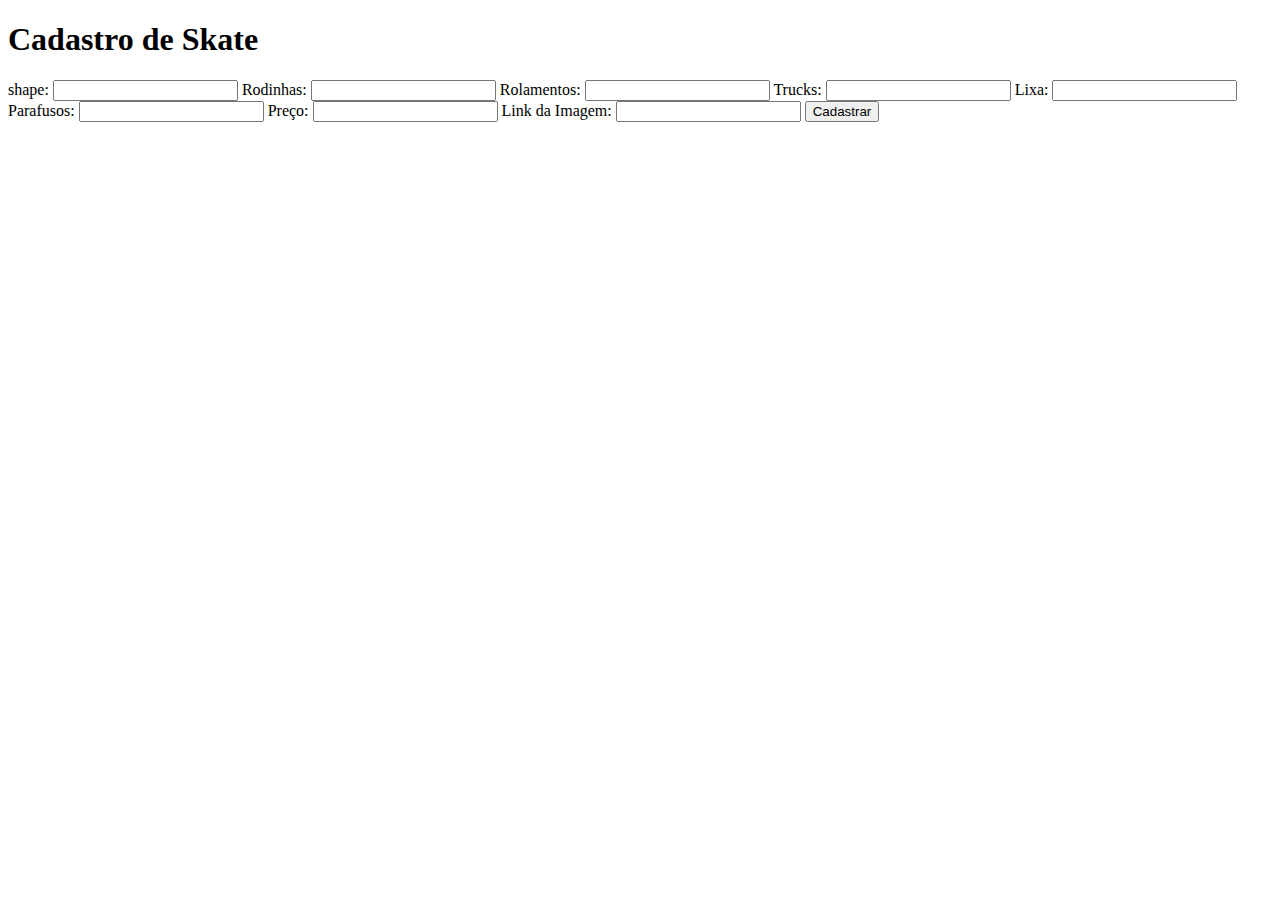
==== Assets/pages/cadastro.html @ e01d8afd "Atulizando projeto" ====
<!DOCTYPE html>
<html>
<head>
  <meta charset="UTF-8">
  <link rel="stylesheet" href="../css/cadastro.css">
  <title>Cadastro de Skate</title>
  <style>
    /* Adicione estilos CSS aqui */
  </style>
</head>
<body>
  <h1>Cadastro de Skate</h1>

  <form id="skate-form" enctype="multipart/form-data">
    <label for="shape">shape:</label>
    <input type="text" id="shape" name="shape" required>
  
    <label for="rodinha">Rodinhas:</label>
    <input type="text" id="rodinha" name="rodinha" required>
  
    <label for="rolamentos">Rolamentos:</label>
    <input type="text" id="rolamentos" name="rolamentos" required>
  
    <label for="trucks">Trucks:</label>
    <input type="text" id="trucks" name="trucks" required>
  
    <label for="lixa">Lixa:</label>
    <input type="text" id="lixa" name="lixa" required>
  
    <label for="parafusos">Parafusos:</label>
    <input type="text" id="parafusos" name="parafusos" required>
  
    <label for="preco">Preço:</label>
    <input type="number" id="preco" name="preco" required>
  
    <label for="imagem">Link da Imagem:</label>
    <input type="text" id="imagem" name="imagem" required>
    
  
    <button type="submit">Cadastrar</button>
  </form>
  

  <script src="../JS/cadastro.js"></script>
</body>
</html>
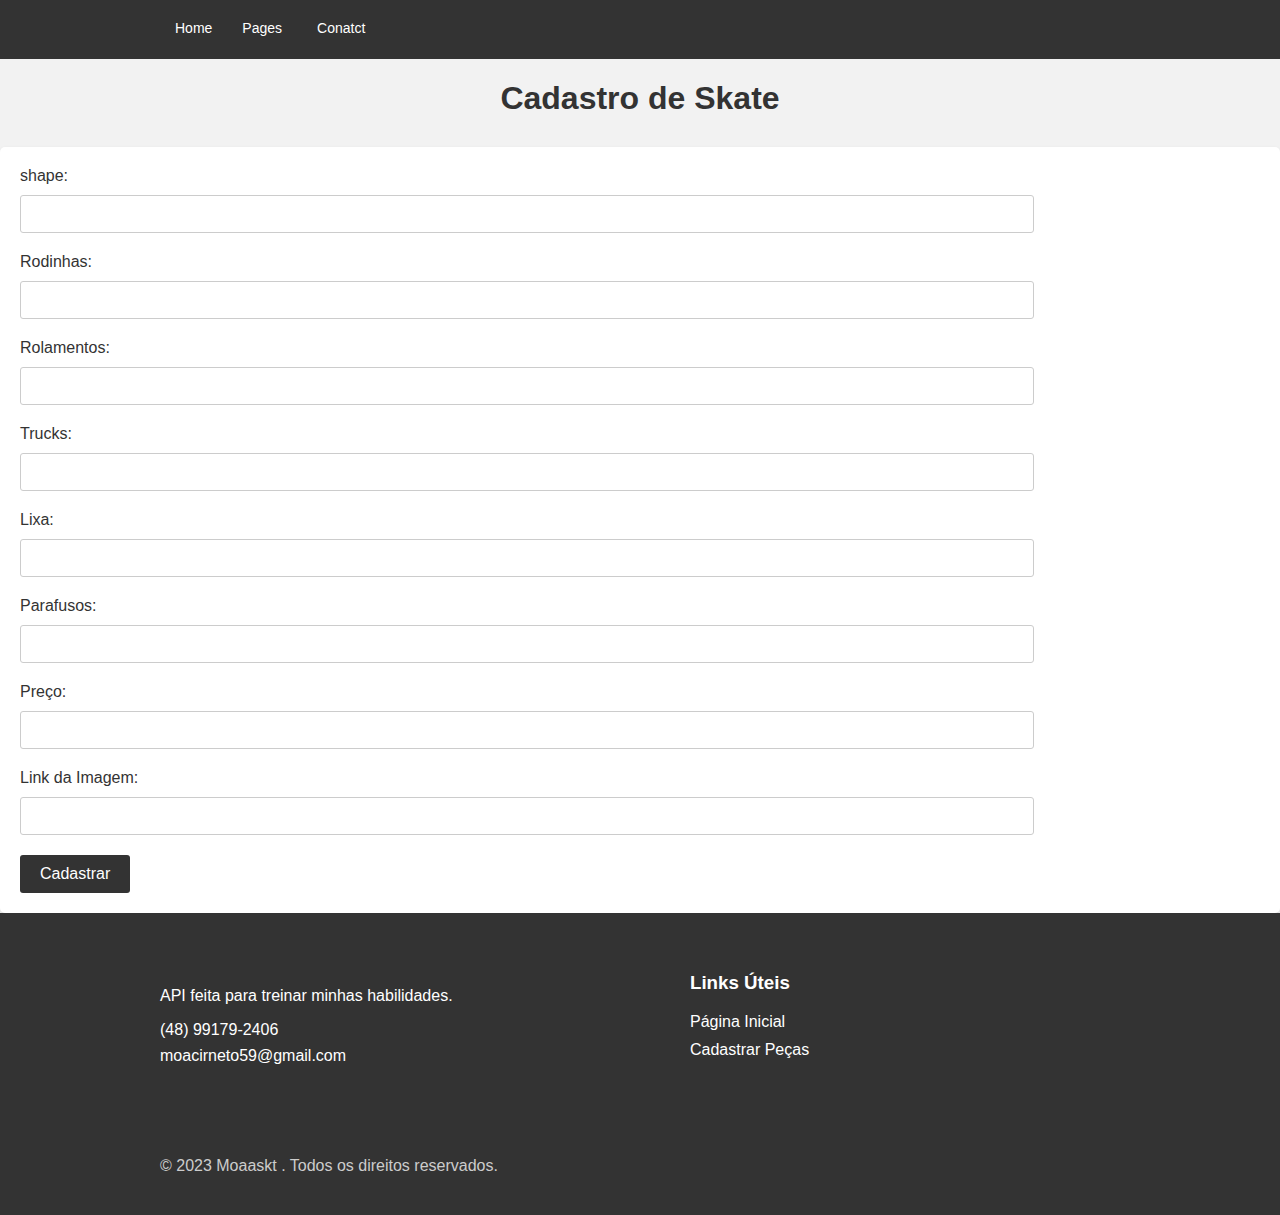
==== commit 8c2923a6: "subindo projeto" ====
--- a/Assets/pages/cadastro.html
+++ b/Assets/pages/cadastro.html
@@ -4,11 +4,68 @@
   <meta charset="UTF-8">
   <link rel="stylesheet" href="../css/cadastro.css">
   <title>Cadastro de Skate</title>
-  <style>
-    /* Adicione estilos CSS aqui */
-  </style>
 </head>
 <body>
+  <nav>
+    
+    <ul class="container">
+      <li><a href="/index.html">Home</a></li>
+      <li class="dropdown">
+        <a href="#">Pages <i class="fa fa-angle-down"></i></a>
+        <div class="mega-menu">
+          <div class="container">
+            <div class="item">
+              <h3>Páginas</h3>
+              <ul>
+                <li><a href="/Assets/pages/cadastro.html">Cadastrar Peças</a></li>
+              </ul>
+            </div>
+            <!-- /.item -->
+            <div class="item">
+              <h3>Contact</h3>
+              <ul>
+                <li><a href="#">Contato</a></li>
+              </ul>
+            </div>
+          </div>
+          <!-- /.container -->
+        </div>
+        <!-- /.mega-menu -->
+      </li>
+      <!-- /.dropdown -->
+
+      <!-- <li class="dropdown">
+        <a href="#">Images <i class="fa fa-angle-down"></i> </a>
+        <div class="mega-menu">
+          <div class="container">
+            <div class="item">
+              <h3>Image One</h3>
+              <img src="http://placehold.it/250x200" />
+
+            </div> -->
+            <!-- /.item -->
+
+            <!-- <div class="item">
+              <h3>Image One</h3>
+              <img src="http://placehold.it/250x200" />
+            </div> -->
+            <!-- /.item -->
+
+          
+            </div>
+            <!-- /.item -->
+          </div>
+          <!-- .container -->
+        </div>
+        <!-- .mega-menu-->
+      </li>
+      <!-- .dropdown -->
+      <!-- <li><a href="#">About</a></li> -->
+      <li><a href="#">Conatct</a></li>
+    </ul>
+    <!-- .container -->
+  </nav>
+
   <h1>Cadastro de Skate</h1>
 
   <form id="skate-form" enctype="multipart/form-data">
@@ -36,9 +93,41 @@
     <label for="imagem">Link da Imagem:</label>
     <input type="text" id="imagem" name="imagem" required>
     
-  
+  <br>
     <button type="submit">Cadastrar</button>
   </form>
+  
+
+  <footer class="footer">
+    <div class="container">
+      <div class="footer-content">
+        <div class="footer-section about">
+          <h2 class="logo"></h2>
+          <p>
+            API feita para treinar minhas habilidades.
+          </p>
+          <div class="contact">
+            <span><i class="fas fa-phone"></i> (48) 99179-2406</span>
+            <span><i class="fas fa-envelope"></i> moacirneto59@gmail.com</span>
+          </div>
+          <div class="social">
+            <a href="#"><i class="fab fa-facebook-f"></i></a>
+            <a href="#"><i class="fab fa-twitter"></i></a>
+            <a href="#"><i class="fab fa-instagram"></i></a>
+          </div>
+        </div>
+        <div class="footer-section links">
+          <h3>Links Úteis</h3>
+          <ul>
+            <li><a href="/index.html">Página Inicial</a></li>
+            <li><a href="Assets/pages/cadastro.html">Cadastrar Peças</a></li>
+          </ul>
+        </div>
+      <div class="footer-bottom">
+        &copy; 2023 Moaaskt . Todos os direitos reservados.
+      </div>
+    </div>
+  </footer>
   
 
   <script src="../JS/cadastro.js"></script>
--- a/Assets/css/cadastro.css
+++ b/Assets/css/cadastro.css
@@ -0,0 +1,247 @@
+body {
+    font-family: Arial, sans-serif;
+    background-color: #f2f2f2;
+    margin: 0;
+    padding: 20px;
+    padding: 0;
+    font-family: sans-serif;
+}
+
+h1 {
+    text-align: center;
+    color: #333;
+    margin-bottom: 30px;
+}
+
+form {
+    background-color: #fff;
+    border-radius: 5px;
+    padding: 20px;
+    box-shadow: 0 2px 4px rgba(0, 0, 0, 0.1);
+}
+
+label {
+    display: block;
+    font-size: 16px;
+    margin-bottom: 10px;
+    color: #333;
+}
+
+input[type="text"],
+input[type="number"] {
+    width: 80%;
+    padding: 10px;
+    font-size: 14px;
+    border-radius: 3px;
+    border: 1px solid #ccc;
+    margin-bottom: 20px;
+}
+
+button[type="submit"] {
+    background-color: #333;
+    color: #fff;
+    padding: 10px 20px;
+    font-size: 16px;
+    border-radius: 3px;
+    border: none;
+    cursor: pointer;
+}
+
+button[type="submit"]:hover {
+    background-color: #555;
+}
+
+button[type="submit"]:focus {
+    outline: none;
+}
+
+button[type="submit"]:active {
+    transform: translateY(1px);
+}
+
+a {
+    text-decoration: none;
+}
+
+.container {
+    margin: auto;
+    width: 1000px;
+}
+
+ul {
+    padding-left: 0;
+    margin-top: 0;
+    margin-bottom: 0;
+    list-style: none;
+}
+
+nav {
+    background: #333;
+    font-size: 0;
+    position: relative;
+
+}
+
+nav>ul>li {
+    display: inline-block;
+    font-size: 14px;
+    padding: 0 15px;
+    position: relative;
+}
+
+nav>ul>li>a {
+    color: #fff;
+    display: block;
+    padding: 20px 0;
+    border-bottom: 3px solid transparent;
+    transition: all .3s ease;
+}
+
+nav>ul>li:hover>a {
+    color: #444;
+    border-bottom: 3px solid #444;
+}
+
+.mega-menu {
+    background: #eee;
+    visibility: hidden;
+    opacity: 0;
+    transition: visibility 0s, opacity 0.5s linear;
+    position: absolute;
+    left: 0;
+    width: 100%;
+    padding-bottom: 20px;
+}
+
+.mega-menu h3 {
+    color: #444;
+}
+
+.mega-menu .container {
+    display: flex;
+}
+
+.mega-menu .item {
+    flex-grow: 1;
+    margin: 0 10px;
+}
+
+.mega-menu .item img {
+    width: 100%;
+}
+
+.mega-menu a {
+    border-bottom: 1px solid #ddd;
+    color: #4ea3d8;
+    display: block;
+    padding: 10px 0;
+}
+
+.mega-menu a:hover {
+    color: #2d6a91;
+}
+
+
+.dropdown {
+    position: static;
+}
+
+.dropdown:hover .mega-menu {
+    visibility: visible;
+    opacity: 1;
+}
+
+
+.footer {
+    background-color: #333;
+    color: #fff;
+    padding: 40px 0;
+  }
+  
+  .container {
+    max-width: 960px;
+    margin: 0 auto;
+    padding: 0 20px;
+  }
+  
+  .footer-content {
+    display: flex;
+    flex-wrap: wrap;
+    justify-content: space-between;
+  }
+  
+  .footer-section {
+    flex: 1 0 300px;
+    margin-bottom: 30px;
+  }
+  
+  .footer-section.about {
+    flex: 1 0 400px;
+  }
+  
+  .logo {
+    font-size: 2.5rem;
+    font-weight: bold;
+    margin-bottom: 20px;
+  }
+  
+  .contact {
+    margin-top: 10px;
+  }
+  
+  .contact span {
+    display: block;
+    margin-bottom: 8px;
+  }
+  
+  .social a {
+    color: #fff;
+    margin-right: 10px;
+    font-size: 1.3rem;
+  }
+  
+  .footer-section.links ul {
+    list-style: none;
+    padding: 0;
+  }
+  
+  .footer-section.links li {
+    margin-bottom: 10px;
+  }
+  
+  .footer-section.links a {
+    color: #fff;
+  }
+  
+  .footer-section.contact-form input,
+  .footer-section.contact-form textarea {
+    width: 100%;
+    padding: 10px;
+    margin-bottom: 10px;
+    border-radius: 3px;
+    border: none;
+  }
+  
+  .footer-bottom {
+    text-align: center;
+    margin-top: 30px;
+    color: #ccc;
+  }
+  
+  /* Estilos específicos para ícones */
+  .fa {
+    margin-right: 5px;
+  }
+  
+  .fa-facebook-f {
+    color: #3b5998;
+  }
+  
+  .fa-twitter {
+    color: #1da1f2;
+  }
+  
+  .fa-instagram {
+    color: #e4405f;
+  }
+  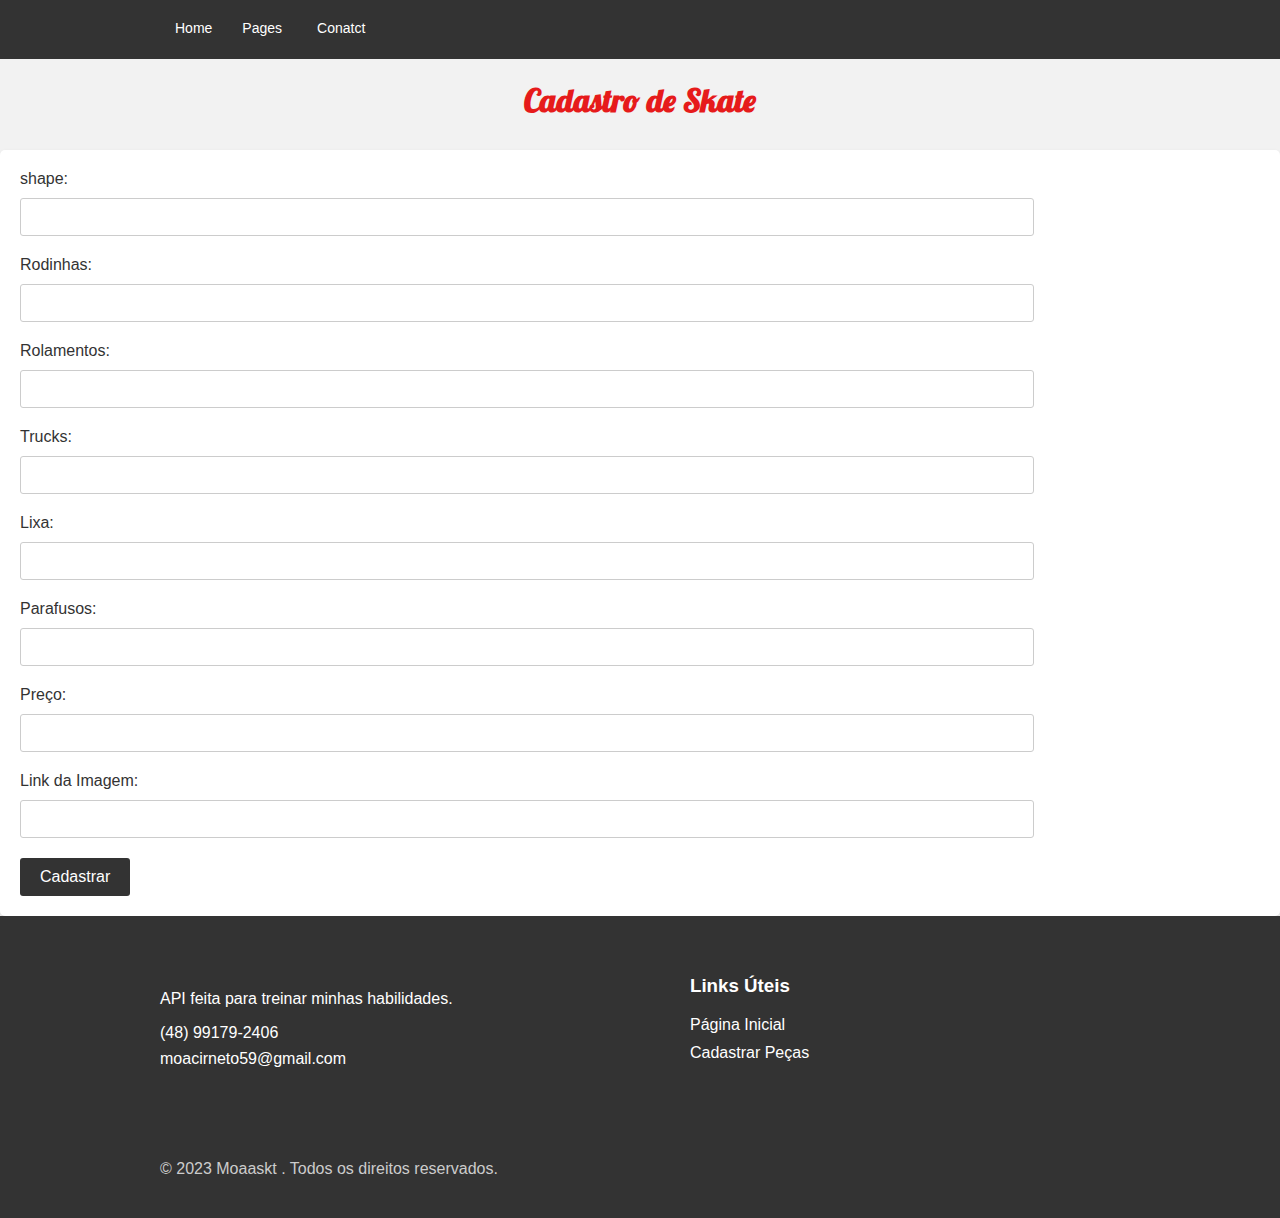
==== commit df5c60da: "editando as paginas" ====
--- a/Assets/pages/cadastro.html
+++ b/Assets/pages/cadastro.html
@@ -3,6 +3,9 @@
 <head>
   <meta charset="UTF-8">
   <link rel="stylesheet" href="../css/cadastro.css">
+  <link rel="preconnect" href="https://fonts.googleapis.com">
+<link rel="preconnect" href="https://fonts.gstatic.com" crossorigin>
+<link href="https://fonts.googleapis.com/css2?family=Anton&family=Lobster&display=swap" rel="stylesheet">
   <title>Cadastro de Skate</title>
 </head>
 <body>
--- a/Assets/css/cadastro.css
+++ b/Assets/css/cadastro.css
@@ -1,3 +1,5 @@
+@import url('https://fonts.googleapis.com/css2?family=Anton&family=Heebo:wght@300&family=Lobster&display=swap');
+
 body {
     font-family: Arial, sans-serif;
     background-color: #f2f2f2;
@@ -9,8 +11,9 @@
 
 h1 {
     text-align: center;
-    color: #333;
+    color: rgb(230, 27, 27);
     margin-bottom: 30px;
+    font-family: 'Lobster', cursive;
 }
 
 form {
